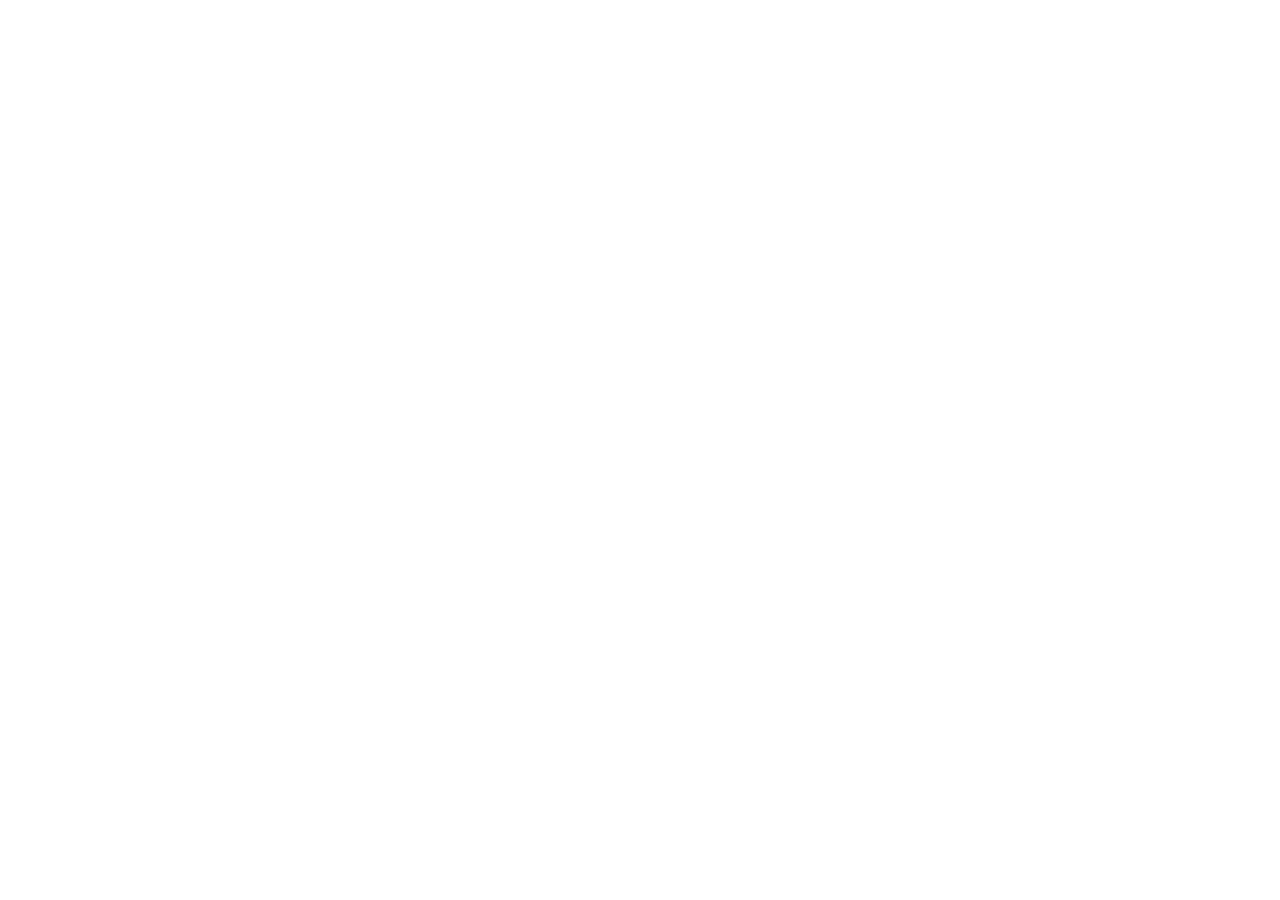
==== iframe.html @ cc0a0707 "Add files via upload" ====
<!doctype html>
<!--suppress HtmlUnknownTarget -->
<html lang="en">
  <head>
    <link rel="preload" as="font" type="font/eot" href="assets/materialdesignicons-webfont-CSr8KVlo.eot" crossorigin="anonymous">
    <link rel="preload" as="font" type="font/woff2" href="assets/materialdesignicons-webfont-Dp5v-WZN.woff2" crossorigin="anonymous">
    <link rel="preload" as="font" type="font/woff" href="assets/materialdesignicons-webfont-PXm3-2wK.woff" crossorigin="anonymous">
    <link rel="preload" as="font" type="font/ttf" href="assets/materialdesignicons-webfont-B7mPwVP_.ttf" crossorigin="anonymous">
<script type="module" src="/vite-inject-mocker-entry.js"></script>
    <meta charset="utf-8" />
    <title>Storybook</title>
    <meta name="viewport" content="width=device-width, initial-scale=1" />

    <style>
      @font-face {
        font-family: 'Nunito Sans';
        font-style: normal;
        font-weight: 400;
        font-display: swap;
        src: url('./sb-common-assets/nunito-sans-regular.woff2') format('woff2');
      }

      @font-face {
        font-family: 'Nunito Sans';
        font-style: italic;
        font-weight: 400;
        font-display: swap;
        src: url('./sb-common-assets/nunito-sans-italic.woff2') format('woff2');
      }

      @font-face {
        font-family: 'Nunito Sans';
        font-style: normal;
        font-weight: 700;
        font-display: swap;
        src: url('./sb-common-assets/nunito-sans-bold.woff2') format('woff2');
      }

      @font-face {
        font-family: 'Nunito Sans';
        font-style: italic;
        font-weight: 700;
        font-display: swap;
        src: url('./sb-common-assets/nunito-sans-bold-italic.woff2') format('woff2');
      }
    </style>

    <script>
      window.CONFIG_TYPE = 'PRODUCTION';
      window.LOGLEVEL = 'info';
      window.FRAMEWORK_OPTIONS = {};
      window.CHANNEL_OPTIONS = {};
      window.FEATURES = {"argTypeTargetsV7":true,"legacyDecoratorFileOrder":false,"disallowImplicitActionsInRenderV8":true,"viewport":true,"highlight":true,"controls":true,"interactions":true,"actions":true,"backgrounds":true,"outline":true,"measure":true,"sidebarOnboardingChecklist":true};
      window.STORIES = [{"titlePrefix":"","directory":"./src","files":"**/*.mdx","importPathMatcher":"^\\.[\\\\/](?:src(?:\\/(?!\\.)(?:(?:(?!(?:^|\\/)\\.).)*?)\\/|\\/|$)(?!\\.)(?=.)[^/]*?\\.mdx)$"},{"titlePrefix":"","directory":"./src","files":"**/*.stories.@(js|jsx|mjs|ts|tsx)","importPathMatcher":"^\\.[\\\\/](?:src(?:\\/(?!\\.)(?:(?:(?!(?:^|\\/)\\.).)*?)\\/|\\/|$)(?!\\.)(?=.)[^/]*?\\.stories\\.(js|jsx|mjs|ts|tsx))$"}];
      window.DOCS_OPTIONS = {"defaultName":"Docs"};
      window.TAGS_OPTIONS = {};

      

      // We do this so that "module && module.hot" etc. in Storybook source code
      // doesn't fail (it will simply be disabled)
      window.module = undefined;
      window.global = window;
    </script>
    <base target="_parent" />

<style>
  /* While we aren't showing the main block yet, but still preparing, we want everything the user has rendered, which may or may not be in #storybook-root, to be display none */
  .sb-show-preparing-story:not(.sb-show-main) > :not(.sb-preparing-story) {
    display: none;
  }

  .sb-show-preparing-docs:not(.sb-show-main) > :not(.sb-preparing-docs) {
    display: none;
  }

  /* Hide our own blocks when we aren't supposed to be showing them */
  :not(.sb-show-preparing-story) > .sb-preparing-story,
  :not(.sb-show-preparing-docs) > .sb-preparing-docs,
  :not(.sb-show-nopreview) > .sb-nopreview,
  :not(.sb-show-errordisplay) > .sb-errordisplay {
    display: none;
  }

  .sb-show-main.sb-main-centered {
    margin: 0;
    display: flex;
    align-items: center;
    min-height: 100vh;
  }

  .sb-show-main.sb-main-centered #storybook-root {
    box-sizing: border-box;
    margin: auto;
    padding: 1rem;
    max-height: 100%;
    /* Hack for centering correctly in IE11 */
  }

  /* Vertical centering fix for IE11 */
  @media screen and (-ms-high-contrast: none), (-ms-high-contrast: active) {
    .sb-show-main.sb-main-centered:after {
      content: '';
      min-height: inherit;
      font-size: 0;
    }
  }

  .sb-show-main.sb-main-fullscreen {
    margin: 0;
    padding: 0;
    display: block;
  }

  .sb-show-main.sb-main-padded {
    margin: 0;
    padding: 1rem;
    display: block;
    box-sizing: border-box;
  }

  .sb-wrapper {
    position: fixed;
    top: 0;
    bottom: 0;
    left: 0;
    right: 0;
    box-sizing: border-box;

    padding: 40px;
    font-family:
      'Nunito Sans',
      -apple-system,
      '.SFNSText-Regular',
      'San Francisco',
      BlinkMacSystemFont,
      'Segoe UI',
      'Helvetica Neue',
      Helvetica,
      Arial,
      sans-serif;
    -webkit-font-smoothing: antialiased;
    overflow: auto;
  }

  @media (max-width: 700px) {
    .sb-wrapper {
      padding: 20px;
    }
  }

  @media (max-width: 500px) {
    .sb-wrapper {
      padding: 10px;
    }
  }

  .sb-heading {
    font-size: 14px;
    font-weight: 600;
    letter-spacing: 0.2px;
    margin: 10px 0;
    padding-right: 25px;
  }

  .sb-nopreview {
    display: flex;
    align-content: center;
    justify-content: center;
    box-sizing: border-box;
  }

  .sb-nopreview_main {
    margin: auto;
    padding: 30px;
    border-radius: 10px;
    background: rgb(247, 247, 247);
    color: rgb(46, 52, 56);

    & * {
      background: rgb(247, 247, 247);
      color: rgb(46, 52, 56);
    }
  }

  .sb-nopreview_heading {
    text-align: center;
  }

  .sb-errordisplay {
    background: #f6f9fc;
    color: black;
    z-index: 999999;
    width: 100vw;
    min-height: 100vh;
    box-sizing: border-box;
  }

  .sb-errordisplay_main {
    margin: auto;
    padding: 24px;
    display: flex;
    box-sizing: border-box;

    flex-direction: column;
    min-height: 100%;
    width: 100%;
    border-radius: 6px;
    background: white;
    color: black;
    border: 1px solid #ff0000;
    box-shadow: 0 0 64px rgba(0, 0, 0, 0.1);
    gap: 24px;

    & ol {
      padding-left: 18px;
      margin: 0;
    }

    /* Redefine colors to ensure readability regardless of user-provided * selectors. */
    * {
      background: white;
      color: black;
    }

    & h1 {
      font-family: Nunito Sans;
      font-size: 22px;
      font-weight: 400;
      line-height: 30px;
      font-weight: normal;
      margin: 0;

      &::before {
        content: '';
        display: inline-block;
        width: 12px;
        height: 12px;
        background: #ff4400;
        border-radius: 50%;
        margin-right: 8px;
      }
    }

    & p,
    & ol {
      font-family: Nunito Sans;
      font-size: 14px;
      font-weight: 400;
      line-height: 19px;
      margin: 0;
    }

    & li + li {
      margin: 0;
      padding: 0;
      padding-top: 12px;
    }

    & a {
      color: currentColor;
    }

    & .sb-errordisplay_code {
      padding: 10px;
      flex: 1;
      background: #242424;
      color: #c6c6c6;
      box-sizing: border-box;

      font-size: 14px;
      font-weight: 400;
      line-height: 19px;
      border-radius: 4px;

      font-family:
        'Operator Mono', 'Fira Code Retina', 'Fira Code', 'FiraCode-Retina', 'Andale Mono',
        'Lucida Console', Consolas, Monaco, monospace;
      margin: 0;
      overflow: auto;

      & code {
        background-color: inherit;
        color: inherit;
      }
    }

    & .sb-errordisplay pre {
      white-space: pre-wrap;
      white-space: revert;
    }
  }

  @-webkit-keyframes sb-rotate360 {
    from {
      transform: rotate(0deg);
    }

    to {
      transform: rotate(360deg);
    }
  }

  @keyframes sb-rotate360 {
    from {
      transform: rotate(0deg);
    }

    to {
      transform: rotate(360deg);
    }
  }

  @-webkit-keyframes sb-glow {
    0%,
    100% {
      opacity: 1;
    }

    50% {
      opacity: 0.4;
    }
  }

  @keyframes sb-glow {
    0%,
    100% {
      opacity: 1;
    }

    50% {
      opacity: 0.4;
    }
  }

  /* We display the preparing loaders *over* the rendering story */
  .sb-preparing-story,
  .sb-preparing-docs {
    background-color: white;
    /* Maximum possible z-index. It would be better to use stacking contexts to ensure it's always
    on top, but this isn't possible as it would require making CSS changes that could affect user code */
    z-index: 2147483647;
  }

  .sb-loader {
    -webkit-animation: sb-rotate360 0.7s linear infinite;
    animation: sb-rotate360 0.7s linear infinite;
    border-color: rgba(97, 97, 97, 0.29);
    border-radius: 50%;
    border-style: solid;
    border-top-color: #646464;
    border-width: 2px;
    display: inline-block;
    height: 32px;
    left: 50%;
    margin-left: -16px;
    margin-top: -16px;
    mix-blend-mode: difference;
    overflow: hidden;
    position: absolute;
    top: 50%;
    transition: all 200ms ease-out;
    vertical-align: top;
    width: 32px;
    z-index: 4;
  }

  .sb-previewBlock {
    background: #fff;
    border: 1px solid rgba(0, 0, 0, 0.1);
    border-radius: 4px;
    box-shadow: rgba(0, 0, 0, 0.1) 0 1px 3px 0;
    margin: 25px auto 40px;
    max-width: 600px;
  }

  .sb-previewBlock_header {
    align-items: center;
    box-shadow: rgba(0, 0, 0, 0.1) 0 -1px 0 0 inset;
    display: flex;
    gap: 14px;
    height: 40px;
    padding: 0 12px;
  }

  .sb-previewBlock_icon {
    -webkit-animation: sb-glow 1.5s ease-in-out infinite;
    animation: sb-glow 1.5s ease-in-out infinite;
    background: #e6e6e6;
    height: 14px;
    width: 14px;
  }

  .sb-previewBlock_icon:last-child {
    margin-left: auto;
  }

  .sb-previewBlock_body {
    -webkit-animation: sb-glow 1.5s ease-in-out infinite;
    animation: sb-glow 1.5s ease-in-out infinite;
    height: 182px;
    position: relative;
  }

  .sb-argstableBlock {
    border-collapse: collapse;
    border-spacing: 0;
    font-size: 13px;
    line-height: 20px;
    margin: 25px auto 40px;
    max-width: 600px;
    text-align: left;
    width: 100%;
  }

  .sb-argstableBlock th:first-of-type,
  .sb-argstableBlock td:first-of-type {
    padding-left: 20px;
  }

  .sb-argstableBlock th:nth-of-type(2),
  .sb-argstableBlock td:nth-of-type(2) {
    width: 35%;
  }

  .sb-argstableBlock th:nth-of-type(3),
  .sb-argstableBlock td:nth-of-type(3) {
    width: 15%;
  }

  .sb-argstableBlock th:last-of-type,
  .sb-argstableBlock td:last-of-type {
    width: 25%;
    padding-right: 20px;
  }

  .sb-argstableBlock th span,
  .sb-argstableBlock td span {
    -webkit-animation: sb-glow 1.5s ease-in-out infinite;
    animation: sb-glow 1.5s ease-in-out infinite;
    background-color: rgba(0, 0, 0, 0.1);
    border-radius: 0;
    box-shadow: none;
    color: transparent;
  }

  .sb-argstableBlock th {
    padding: 10px 15px;
  }

  .sb-argstableBlock-body {
    border-radius: 4px;
    box-shadow:
      rgba(0, 0, 0, 0.1) 0 1px 3px 1px,
      rgba(0, 0, 0, 0.065) 0 0 0 1px;
  }

  .sb-argstableBlock-body tr {
    background: transparent;
    overflow: hidden;
  }

  .sb-argstableBlock-body tr:not(:first-child) {
    border-top: 1px solid #e6e6e6;
  }

  .sb-argstableBlock-body tr:first-child td:first-child {
    border-top-left-radius: 4px;
  }

  .sb-argstableBlock-body tr:first-child td:last-child {
    border-top-right-radius: 4px;
  }

  .sb-argstableBlock-body tr:last-child td:first-child {
    border-bottom-left-radius: 4px;
  }

  .sb-argstableBlock-body tr:last-child td:last-child {
    border-bottom-right-radius: 4px;
  }

  .sb-argstableBlock-body td {
    background: #fff;
    padding-bottom: 10px;
    padding-top: 10px;
    vertical-align: top;
  }

  .sb-argstableBlock-body td:not(:first-of-type) {
    padding-left: 15px;
    padding-right: 15px;
  }

  .sb-argstableBlock-body button {
    -webkit-animation: sb-glow 1.5s ease-in-out infinite;
    animation: sb-glow 1.5s ease-in-out infinite;
    background-color: rgba(0, 0, 0, 0.1);
    border: 0;
    border-radius: 0;
    box-shadow: none;
    color: transparent;
    display: inline;
    font-size: 12px;
    line-height: 1;
    padding: 10px 16px;
  }

  .sb-argstableBlock-summary {
    margin-top: 4px;
  }

  .sb-argstableBlock-code {
    margin-right: 4px;
    margin-bottom: 4px;
    padding: 2px 5px;
  }

  .sb-sr-only,
  .sb-hidden-until-focus:not(:focus) {
    position: absolute;
    width: 1px;
    height: 1px;
    padding: 0px;
    margin: -1px;
    overflow: hidden;
    clip: rect(0, 0, 0, 0);
    border: none;
  }

  .sb-hidden-until-focus {
    opacity: 0;
    transition: opacity 150ms ease-out;
  }

  .sb-hidden-until-focus:focus {
    opacity: 1;
  }
</style>

<script>
  /* globals window */
  try {
    if (window.top !== window) {
      window.__REACT_DEVTOOLS_GLOBAL_HOOK__ = window.top.__REACT_DEVTOOLS_GLOBAL_HOOK__;
      window.__VUE_DEVTOOLS_GLOBAL_HOOK__ = window.top.__VUE_DEVTOOLS_GLOBAL_HOOK__;
      window.top.__VUE_DEVTOOLS_CONTEXT__ = window.document;
    }
  } catch (e) {
    // eslint-disable-next-line no-console
    console.warn('unable to connect to top frame for connecting dev tools');
  }
</script>

    <script type="module" crossorigin src="./assets/iframe-BieuzKKu.js"></script>
    <link rel="modulepreload" crossorigin href="./assets/preload-helper-PPVm8Dsz.js">
    <link rel="stylesheet" crossorigin href="./assets/iframe-C2IJNEjz.css">
  </head>

  <body>
    <div class="sb-preparing-story sb-wrapper">
  <div class="sb-loader"></div>
</div>

<div class="sb-preparing-docs sb-wrapper">
  <div class="sb-previewBlock">
    <div class="sb-previewBlock_header">
      <div class="sb-previewBlock_icon"></div>
      <div class="sb-previewBlock_icon"></div>
      <div class="sb-previewBlock_icon"></div>
      <div class="sb-previewBlock_icon"></div>
    </div>
    <div class="sb-previewBlock_body">
      <div class="sb-loader"></div>
    </div>
  </div>
  <table aria-hidden="true" class="sb-argstableBlock">
    <thead class="sb-argstableBlock-head">
      <tr>
        <th><span>Name</span></th>
        <th><span>Description</span></th>
        <th><span>Default</span></th>
        <th><span>Control </span></th>
      </tr>
    </thead>
    <tbody class="sb-argstableBlock-body">
      <tr>
        <td><span>propertyName</span><span title="Required">*</span></td>
        <td>
          <div><span>This is a short description</span></div>
          <div class="sb-argstableBlock-summary">
            <div><span class="sb-argstableBlock-code">summary</span></div>
          </div>
        </td>
        <td>
          <div><span class="sb-argstableBlock-code">defaultValue</span></div>
        </td>
        <td><button>Set string</button></td>
      </tr>
      <tr>
        <td><span>propertyName</span><span>*</span></td>
        <td>
          <div><span>This is a short description</span></div>
          <div class="sb-argstableBlock-summary">
            <div><span class="sb-argstableBlock-code">summary</span></div>
          </div>
        </td>
        <td>
          <div><span class="sb-argstableBlock-code">defaultValue</span></div>
        </td>
        <td><button>Set string</button></td>
      </tr>
      <tr>
        <td><span>propertyName</span><span>*</span></td>
        <td>
          <div><span>This is a short description</span></div>
          <div class="sb-argstableBlock-summary">
            <div><span class="sb-argstableBlock-code">summary</span></div>
          </div>
        </td>
        <td>
          <div><span class="sb-argstableBlock-code">defaultValue</span></div>
        </td>
        <td><button>Set string</button></td>
      </tr>
    </tbody>
  </table>
</div>

<div class="sb-nopreview sb-wrapper">
  <div class="sb-nopreview_main">
    <h1 class="sb-nopreview_heading sb-heading">No Preview</h1>
    <p>Sorry, but you either have no stories or none are selected somehow.</p>
    <ul>
      <li>Please check the Storybook config.</li>
      <li>Try reloading the page.</li>
    </ul>
    <p>
      If the problem persists, check the browser console, or the terminal you've run Storybook from.
    </p>
  </div>
</div>

<div class="sb-errordisplay sb-wrapper">
  <div class="sb-errordisplay_main">
    <h1 id="error-message"></h1>
    <p>
      The component failed to render properly, likely due to a configuration issue in Storybook.
      Here are some common causes and how you can address them:
    </p>
    <ol>
      <li>
        <strong>Missing Context/Providers</strong>: You can use decorators to supply specific
        contexts or providers, which are sometimes necessary for components to render correctly. For
        detailed instructions on using decorators, please visit the
        <a href="https://storybook.js.org/docs/writing-stories/decorators"
          >Decorators documentation</a
        >.
      </li>
      <li>
        <strong>Misconfigured Webpack or Vite</strong>: Verify that Storybook picks up all necessary
        settings for loaders, plugins, and other relevant parameters. You can find step-by-step
        guides for configuring
        <a href="https://storybook.js.org/docs/builders/webpack">Webpack</a> or
        <a href="https://storybook.js.org/docs/builders/vite">Vite</a>
        with Storybook.
      </li>
      <li>
        <strong>Missing Environment Variables</strong>: Your Storybook may require specific
        environment variables to function as intended. You can set up custom environment variables
        as outlined in the
        <a href="https://storybook.js.org/docs/configure/environment-variables"
          >Environment Variables documentation</a
        >.
      </li>
    </ol>
    <pre class="sb-errordisplay_code"><code id="error-stack"></code></pre>
  </div>
</div>

    <div id="storybook-root"></div>
    <div id="storybook-docs"></div>
    <script>
      function __onViteAppLoadingError(event) {
        const hostname = globalThis.location.hostname;
        if (hostname !== 'localhost' && globalThis.CONFIG_TYPE === 'DEVELOPMENT') {
          const message = `Failed to load the Storybook preview file 'vite-app.js':

It looks like you're visiting the Storybook development server on another hostname than localhost: '${hostname}', but you haven't configured the necessary security features to support this.
Please re-run your Storybook development server with the '--host ${hostname}' flag, or manually configure your Vite allowedHosts configuration with viteFinal.

See:`;
          const docs = [
            'https://storybook.js.org/docs/api/cli-options#dev',
            'https://storybook.js.org/docs/api/main-config/main-config-vite-final',
            'https://vite.dev/config/server-options.html#server-allowedhosts',
          ];
          console.error(`${message}\n${docs.map((doc) => `- ${doc}`).join('\n')}`);

          document.getElementById('storybook-root').innerHTML =
            `<p style="color: red; max-width: 70ch">${message.replaceAll(
              '\n',
              '<br/>'
            )}<ul>${docs.map((doc) => `<li><a href='${doc}' target='_blank'>${doc}</a></li>`).join('')}<ul></p>`;
          return;
        }
      }
    </script>
  </body>
</html>
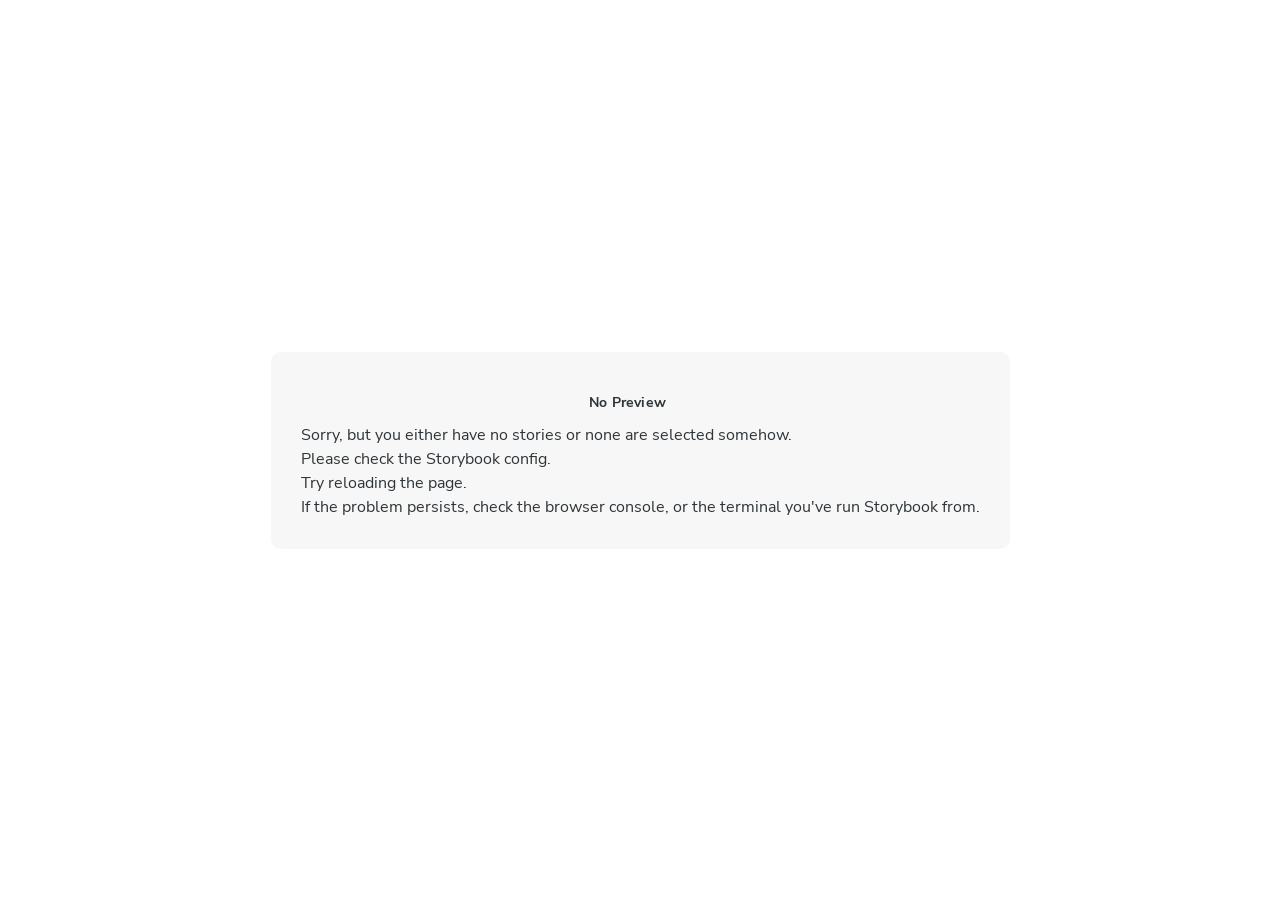
==== commit cb66f440: "Deploy Storybook to GitHub Pages" ====
--- a/iframe.html
+++ b/iframe.html
@@ -1,18 +1,4 @@
-<!doctype html>
-<!--suppress HtmlUnknownTarget -->
-<html lang="en">
-  <head>
-    <link rel="preload" as="font" type="font/eot" href="assets/materialdesignicons-webfont-CSr8KVlo.eot" crossorigin="anonymous">
-    <link rel="preload" as="font" type="font/woff2" href="assets/materialdesignicons-webfont-Dp5v-WZN.woff2" crossorigin="anonymous">
-    <link rel="preload" as="font" type="font/woff" href="assets/materialdesignicons-webfont-PXm3-2wK.woff" crossorigin="anonymous">
-    <link rel="preload" as="font" type="font/ttf" href="assets/materialdesignicons-webfont-B7mPwVP_.ttf" crossorigin="anonymous">
-<script type="module" src="/vite-inject-mocker-entry.js"></script>
-    <meta charset="utf-8" />
-    <title>Storybook</title>
-    <meta name="viewport" content="width=device-width, initial-scale=1" />
-
-    <style>
-      @font-face {
+<!doctype html><html lang="en"><head><meta charset="utf-8"><title>Webpack App</title><meta name="viewport" content="width=device-width,initial-scale=1"><style>@font-face {
         font-family: 'Nunito Sans';
         font-style: normal;
         font-weight: 400;
@@ -42,30 +28,7 @@
         font-weight: 700;
         font-display: swap;
         src: url('./sb-common-assets/nunito-sans-bold-italic.woff2') format('woff2');
-      }
-    </style>
-
-    <script>
-      window.CONFIG_TYPE = 'PRODUCTION';
-      window.LOGLEVEL = 'info';
-      window.FRAMEWORK_OPTIONS = {};
-      window.CHANNEL_OPTIONS = {};
-      window.FEATURES = {"argTypeTargetsV7":true,"legacyDecoratorFileOrder":false,"disallowImplicitActionsInRenderV8":true,"viewport":true,"highlight":true,"controls":true,"interactions":true,"actions":true,"backgrounds":true,"outline":true,"measure":true,"sidebarOnboardingChecklist":true};
-      window.STORIES = [{"titlePrefix":"","directory":"./src","files":"**/*.mdx","importPathMatcher":"^\\.[\\\\/](?:src(?:\\/(?!\\.)(?:(?:(?!(?:^|\\/)\\.).)*?)\\/|\\/|$)(?!\\.)(?=.)[^/]*?\\.mdx)$"},{"titlePrefix":"","directory":"./src","files":"**/*.stories.@(js|jsx|mjs|ts|tsx)","importPathMatcher":"^\\.[\\\\/](?:src(?:\\/(?!\\.)(?:(?:(?!(?:^|\\/)\\.).)*?)\\/|\\/|$)(?!\\.)(?=.)[^/]*?\\.stories\\.(js|jsx|mjs|ts|tsx))$"}];
-      window.DOCS_OPTIONS = {"defaultName":"Docs"};
-      window.TAGS_OPTIONS = {};
-
-      
-
-      // We do this so that "module && module.hot" etc. in Storybook source code
-      // doesn't fail (it will simply be disabled)
-      window.module = undefined;
-      window.global = window;
-    </script>
-    <base target="_parent" />
-
-<style>
-  /* While we aren't showing the main block yet, but still preparing, we want everything the user has rendered, which may or may not be in #storybook-root, to be display none */
+      }</style><base target="_parent"><style>/* While we aren't showing the main block yet, but still preparing, we want everything the user has rendered, which may or may not be in #storybook-root, to be display none */
   .sb-show-preparing-story:not(.sb-show-main) > :not(.sb-preparing-story) {
     display: none;
   }
@@ -535,11 +498,7 @@
 
   .sb-hidden-until-focus:focus {
     opacity: 1;
-  }
-</style>
-
-<script>
-  /* globals window */
+  }</style><script>/* globals window */
   try {
     if (window.top !== window) {
       window.__REACT_DEVTOOLS_GLOBAL_HOOK__ = window.top.__REACT_DEVTOOLS_GLOBAL_HOOK__;
@@ -549,162 +508,44 @@
   } catch (e) {
     // eslint-disable-next-line no-console
     console.warn('unable to connect to top frame for connecting dev tools');
-  }
-</script>
-
-    <script type="module" crossorigin src="./assets/iframe-BieuzKKu.js"></script>
-    <link rel="modulepreload" crossorigin href="./assets/preload-helper-PPVm8Dsz.js">
-    <link rel="stylesheet" crossorigin href="./assets/iframe-C2IJNEjz.css">
-  </head>
-
-  <body>
-    <div class="sb-preparing-story sb-wrapper">
-  <div class="sb-loader"></div>
-</div>
-
-<div class="sb-preparing-docs sb-wrapper">
-  <div class="sb-previewBlock">
-    <div class="sb-previewBlock_header">
-      <div class="sb-previewBlock_icon"></div>
-      <div class="sb-previewBlock_icon"></div>
-      <div class="sb-previewBlock_icon"></div>
-      <div class="sb-previewBlock_icon"></div>
-    </div>
-    <div class="sb-previewBlock_body">
-      <div class="sb-loader"></div>
-    </div>
-  </div>
-  <table aria-hidden="true" class="sb-argstableBlock">
-    <thead class="sb-argstableBlock-head">
-      <tr>
-        <th><span>Name</span></th>
-        <th><span>Description</span></th>
-        <th><span>Default</span></th>
-        <th><span>Control </span></th>
-      </tr>
-    </thead>
-    <tbody class="sb-argstableBlock-body">
-      <tr>
-        <td><span>propertyName</span><span title="Required">*</span></td>
-        <td>
-          <div><span>This is a short description</span></div>
-          <div class="sb-argstableBlock-summary">
-            <div><span class="sb-argstableBlock-code">summary</span></div>
-          </div>
-        </td>
-        <td>
-          <div><span class="sb-argstableBlock-code">defaultValue</span></div>
-        </td>
-        <td><button>Set string</button></td>
-      </tr>
-      <tr>
-        <td><span>propertyName</span><span>*</span></td>
-        <td>
-          <div><span>This is a short description</span></div>
-          <div class="sb-argstableBlock-summary">
-            <div><span class="sb-argstableBlock-code">summary</span></div>
-          </div>
-        </td>
-        <td>
-          <div><span class="sb-argstableBlock-code">defaultValue</span></div>
-        </td>
-        <td><button>Set string</button></td>
-      </tr>
-      <tr>
-        <td><span>propertyName</span><span>*</span></td>
-        <td>
-          <div><span>This is a short description</span></div>
-          <div class="sb-argstableBlock-summary">
-            <div><span class="sb-argstableBlock-code">summary</span></div>
-          </div>
-        </td>
-        <td>
-          <div><span class="sb-argstableBlock-code">defaultValue</span></div>
-        </td>
-        <td><button>Set string</button></td>
-      </tr>
-    </tbody>
-  </table>
-</div>
-
-<div class="sb-nopreview sb-wrapper">
-  <div class="sb-nopreview_main">
-    <h1 class="sb-nopreview_heading sb-heading">No Preview</h1>
-    <p>Sorry, but you either have no stories or none are selected somehow.</p>
-    <ul>
-      <li>Please check the Storybook config.</li>
-      <li>Try reloading the page.</li>
-    </ul>
-    <p>
-      If the problem persists, check the browser console, or the terminal you've run Storybook from.
-    </p>
-  </div>
-</div>
-
-<div class="sb-errordisplay sb-wrapper">
-  <div class="sb-errordisplay_main">
-    <h1 id="error-message"></h1>
-    <p>
-      The component failed to render properly, likely due to a configuration issue in Storybook.
-      Here are some common causes and how you can address them:
-    </p>
-    <ol>
-      <li>
-        <strong>Missing Context/Providers</strong>: You can use decorators to supply specific
-        contexts or providers, which are sometimes necessary for components to render correctly. For
-        detailed instructions on using decorators, please visit the
-        <a href="https://storybook.js.org/docs/writing-stories/decorators"
-          >Decorators documentation</a
-        >.
-      </li>
-      <li>
-        <strong>Misconfigured Webpack or Vite</strong>: Verify that Storybook picks up all necessary
-        settings for loaders, plugins, and other relevant parameters. You can find step-by-step
-        guides for configuring
-        <a href="https://storybook.js.org/docs/builders/webpack">Webpack</a> or
-        <a href="https://storybook.js.org/docs/builders/vite">Vite</a>
-        with Storybook.
-      </li>
-      <li>
-        <strong>Missing Environment Variables</strong>: Your Storybook may require specific
-        environment variables to function as intended. You can set up custom environment variables
-        as outlined in the
-        <a href="https://storybook.js.org/docs/configure/environment-variables"
-          >Environment Variables documentation</a
-        >.
-      </li>
-    </ol>
-    <pre class="sb-errordisplay_code"><code id="error-stack"></code></pre>
-  </div>
-</div>
-
-    <div id="storybook-root"></div>
-    <div id="storybook-docs"></div>
-    <script>
-      function __onViteAppLoadingError(event) {
-        const hostname = globalThis.location.hostname;
-        if (hostname !== 'localhost' && globalThis.CONFIG_TYPE === 'DEVELOPMENT') {
-          const message = `Failed to load the Storybook preview file 'vite-app.js':
-
-It looks like you're visiting the Storybook development server on another hostname than localhost: '${hostname}', but you haven't configured the necessary security features to support this.
-Please re-run your Storybook development server with the '--host ${hostname}' flag, or manually configure your Vite allowedHosts configuration with viteFinal.
-
-See:`;
-          const docs = [
-            'https://storybook.js.org/docs/api/cli-options#dev',
-            'https://storybook.js.org/docs/api/main-config/main-config-vite-final',
-            'https://vite.dev/config/server-options.html#server-allowedhosts',
-          ];
-          console.error(`${message}\n${docs.map((doc) => `- ${doc}`).join('\n')}`);
-
-          document.getElementById('storybook-root').innerHTML =
-            `<p style="color: red; max-width: 70ch">${message.replaceAll(
-              '\n',
-              '<br/>'
-            )}<ul>${docs.map((doc) => `<li><a href='${doc}' target='_blank'>${doc}</a></li>`).join('')}<ul></p>`;
-          return;
-        }
-      }
-    </script>
-  </body>
-</html>
+  }</script><style>#storybook-root[hidden],
+      #storybook-docs[hidden] {
+        display: none !important;
+      }</style></head><body><div class="sb-preparing-story sb-wrapper"><div class="sb-loader"></div></div><div class="sb-preparing-docs sb-wrapper"><div class="sb-previewBlock"><div class="sb-previewBlock_header"><div class="sb-previewBlock_icon"></div><div class="sb-previewBlock_icon"></div><div class="sb-previewBlock_icon"></div><div class="sb-previewBlock_icon"></div></div><div class="sb-previewBlock_body"><div class="sb-loader"></div></div></div><table aria-hidden="true" class="sb-argstableBlock"><thead class="sb-argstableBlock-head"><tr><th><span>Name</span></th><th><span>Description</span></th><th><span>Default</span></th><th><span>Control</span></th></tr></thead><tbody class="sb-argstableBlock-body"><tr><td><span>propertyName</span><span title="Required">*</span></td><td><div><span>This is a short description</span></div><div class="sb-argstableBlock-summary"><div><span class="sb-argstableBlock-code">summary</span></div></div></td><td><div><span class="sb-argstableBlock-code">defaultValue</span></div></td><td><button>Set string</button></td></tr><tr><td><span>propertyName</span><span>*</span></td><td><div><span>This is a short description</span></div><div class="sb-argstableBlock-summary"><div><span class="sb-argstableBlock-code">summary</span></div></div></td><td><div><span class="sb-argstableBlock-code">defaultValue</span></div></td><td><button>Set string</button></td></tr><tr><td><span>propertyName</span><span>*</span></td><td><div><span>This is a short description</span></div><div class="sb-argstableBlock-summary"><div><span class="sb-argstableBlock-code">summary</span></div></div></td><td><div><span class="sb-argstableBlock-code">defaultValue</span></div></td><td><button>Set string</button></td></tr></tbody></table></div><div class="sb-nopreview sb-wrapper"><div class="sb-nopreview_main"><h1 class="sb-nopreview_heading sb-heading">No Preview</h1><p>Sorry, but you either have no stories or none are selected somehow.</p><ul><li>Please check the Storybook config.</li><li>Try reloading the page.</li></ul><p>If the problem persists, check the browser console, or the terminal you've run Storybook from.</p></div></div><div class="sb-errordisplay sb-wrapper"><div class="sb-errordisplay_main"><h1 id="error-message"></h1><p>The component failed to render properly, likely due to a configuration issue in Storybook. Here are some common causes and how you can address them:</p><ol><li><strong>Missing Context/Providers</strong>: You can use decorators to supply specific contexts or providers, which are sometimes necessary for components to render correctly. For detailed instructions on using decorators, please visit the <a href="https://storybook.js.org/docs/writing-stories/decorators">Decorators documentation</a>.</li><li><strong>Misconfigured Webpack or Vite</strong>: Verify that Storybook picks up all necessary settings for loaders, plugins, and other relevant parameters. You can find step-by-step guides for configuring <a href="https://storybook.js.org/docs/builders/webpack">Webpack</a> or <a href="https://storybook.js.org/docs/builders/vite">Vite</a> with Storybook.</li><li><strong>Missing Environment Variables</strong>: Your Storybook may require specific environment variables to function as intended. You can set up custom environment variables as outlined in the <a href="https://storybook.js.org/docs/configure/environment-variables">Environment Variables documentation</a>.</li></ol><pre class="sb-errordisplay_code"><code id="error-stack"></code></pre></div></div><div id="storybook-root"></div><div id="storybook-docs"></div><script>window['CONFIG_TYPE'] = "PRODUCTION";
+          
+      
+          
+            window['LOGLEVEL'] = "info";
+          
+      
+          
+            window['FRAMEWORK_OPTIONS'] = {};
+          
+      
+          
+      
+          
+            window['FEATURES'] = {"argTypeTargetsV7":true,"legacyDecoratorFileOrder":false,"disallowImplicitActionsInRenderV8":true,"viewport":true,"highlight":true,"controls":true,"interactions":true,"actions":true,"backgrounds":true,"outline":true,"measure":true,"sidebarOnboardingChecklist":true};
+          
+      
+          
+      
+          
+            window['STORIES'] = [{"titlePrefix":"","directory":"./src","files":"**/*.mdx","importPathMatcher":"^\\.[\\\\/](?:src(?:\\/(?!\\.)(?:(?:(?!(?:^|\\/)\\.).)*?)\\/|\\/|$)(?!\\.)(?=.)[^/]*?\\.mdx)$"},{"titlePrefix":"","directory":"./src","files":"**/*.stories.@(js|jsx|mjs|ts|tsx)","importPathMatcher":"^\\.[\\\\/](?:src(?:\\/(?!\\.)(?:(?:(?!(?:^|\\/)\\.).)*?)\\/|\\/|$)(?!\\.)(?=.)[^/]*?\\.stories\\.(js|jsx|mjs|ts|tsx))$"}];
+          
+      
+          
+            window['DOCS_OPTIONS'] = {"defaultName":"Docs"};
+          
+      
+          
+            window['TAGS_OPTIONS'] = {};</script><script type="module">import './sb-preview/runtime.js';
+
+      
+      import './mocker-runtime-injected.js';
+      
+      import './runtime~main.bee72625.iframe.bundle.js';
+      
+      import './8930.3ca88e14.iframe.bundle.js';
+      
+      import './main.ad16f2c8.iframe.bundle.js';</script></body></html>
